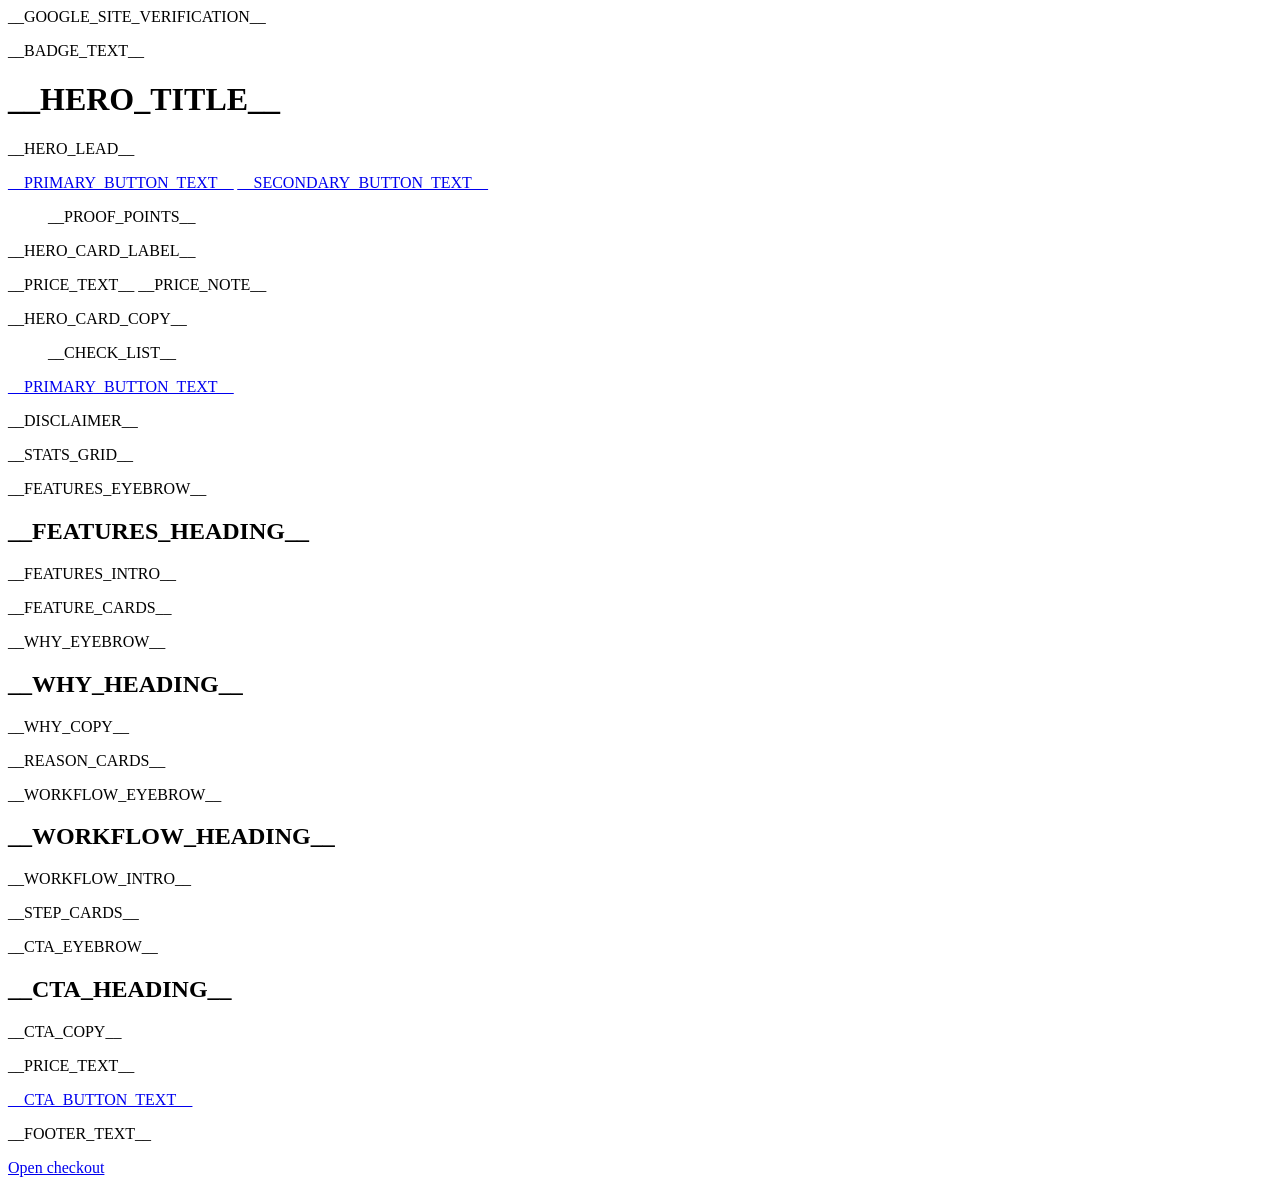
==== site_static/index.template.html @ e4d940d2 "Convert production deploy to Render static site" ====
<!DOCTYPE html>
<html lang="en">
<head>
    <meta charset="UTF-8">
    <meta name="viewport" content="width=device-width, initial-scale=1.0">
    <title>__META_TITLE__</title>
    <meta name="description" content="__META_DESCRIPTION__">
    <link rel="canonical" href="__CANONICAL_URL__">
    <meta property="og:type" content="website">
    <meta property="og:title" content="__META_TITLE__">
    <meta property="og:description" content="__META_DESCRIPTION__">
    <meta property="og:url" content="__CANONICAL_URL__">
    <meta property="og:site_name" content="__SITE_NAME__">
    <meta name="twitter:card" content="summary_large_image">
    <meta name="twitter:title" content="__META_TITLE__">
    <meta name="twitter:description" content="__META_DESCRIPTION__">
__GOOGLE_SITE_VERIFICATION__    <link rel="preconnect" href="https://fonts.googleapis.com">
    <link rel="preconnect" href="https://fonts.gstatic.com" crossorigin>
    <link href="https://fonts.googleapis.com/css2?family=Manrope:wght@400;500;700;800&family=Space+Grotesk:wght@500;700&display=swap" rel="stylesheet">
    <link rel="stylesheet" href="/assets/style.css">
</head>
<body>
    <div class="page-shell">
        <header class="hero">
            <div class="hero-glow hero-glow-left"></div>
            <div class="hero-glow hero-glow-right"></div>
            <div class="container hero-grid">
                <div class="hero-copy">
                    <p class="eyebrow">__BADGE_TEXT__</p>
                    <h1>__HERO_TITLE__</h1>
                    <p class="lead">__HERO_LEAD__</p>
                    <div class="hero-actions">
                        <a class="btn btn-primary" href="__PRIMARY_BUTTON_URL__" target="_blank" rel="noopener">__PRIMARY_BUTTON_TEXT__</a>
                        <a class="btn btn-secondary" href="#features">__SECONDARY_BUTTON_TEXT__</a>
                    </div>
                    <ul class="hero-highlights" aria-label="__SITE_NAME__ highlights">
__PROOF_POINTS__
                    </ul>
                </div>

                <aside class="hero-card">
                    <p class="mini-label">__HERO_CARD_LABEL__</p>
                    <div class="price-row">
                        <span class="price">__PRICE_TEXT__</span>
                        <span class="price-note">__PRICE_NOTE__</span>
                    </div>
                    <p class="card-copy">__HERO_CARD_COPY__</p>
                    <ul class="check-list">
__CHECK_LIST__
                    </ul>
                    <a class="btn btn-primary btn-block" href="__PRIMARY_BUTTON_URL__" target="_blank" rel="noopener">__PRIMARY_BUTTON_TEXT__</a>
                    <p class="disclaimer">__DISCLAIMER__</p>
                </aside>
            </div>
        </header>

        <main>
            <section class="section stats-section">
                <div class="container stats-grid">
__STATS_GRID__
                </div>
            </section>

            <section id="features" class="section">
                <div class="container">
                    <div class="section-heading">
                        <p class="eyebrow">__FEATURES_EYEBROW__</p>
                        <h2>__FEATURES_HEADING__</h2>
                        <p>__FEATURES_INTRO__</p>
                    </div>
                    <div class="feature-grid">
__FEATURE_CARDS__
                    </div>
                </div>
            </section>

            <section class="section section-contrast">
                <div class="container value-grid">
                    <div>
                        <p class="eyebrow">__WHY_EYEBROW__</p>
                        <h2>__WHY_HEADING__</h2>
                        <p class="value-copy">__WHY_COPY__</p>
                    </div>
                    <div class="value-cards">
__REASON_CARDS__
                    </div>
                </div>
            </section>

            <section class="section">
                <div class="container">
                    <div class="section-heading">
                        <p class="eyebrow">__WORKFLOW_EYEBROW__</p>
                        <h2>__WORKFLOW_HEADING__</h2>
                        <p>__WORKFLOW_INTRO__</p>
                    </div>
                    <div class="steps-grid">
__STEP_CARDS__
                    </div>
                </div>
            </section>

            <section id="buy" class="section">
                <div class="container">
                    <div class="cta-panel">
                        <div>
                            <p class="eyebrow">__CTA_EYEBROW__</p>
                            <h2>__CTA_HEADING__</h2>
                            <p>__CTA_COPY__</p>
                        </div>
                        <div class="cta-actions">
                            <p class="price compact">__PRICE_TEXT__</p>
                            <a class="btn btn-primary" href="__PRIMARY_BUTTON_URL__" target="_blank" rel="noopener">__CTA_BUTTON_TEXT__</a>
                        </div>
                    </div>
                </div>
            </section>
        </main>

        <footer class="footer">
            <div class="container footer-content">
                <p>__FOOTER_TEXT__</p>
                <a href="__PRIMARY_BUTTON_URL__" target="_blank" rel="noopener">Open checkout</a>
            </div>
        </footer>
    </div>
</body>
</html>
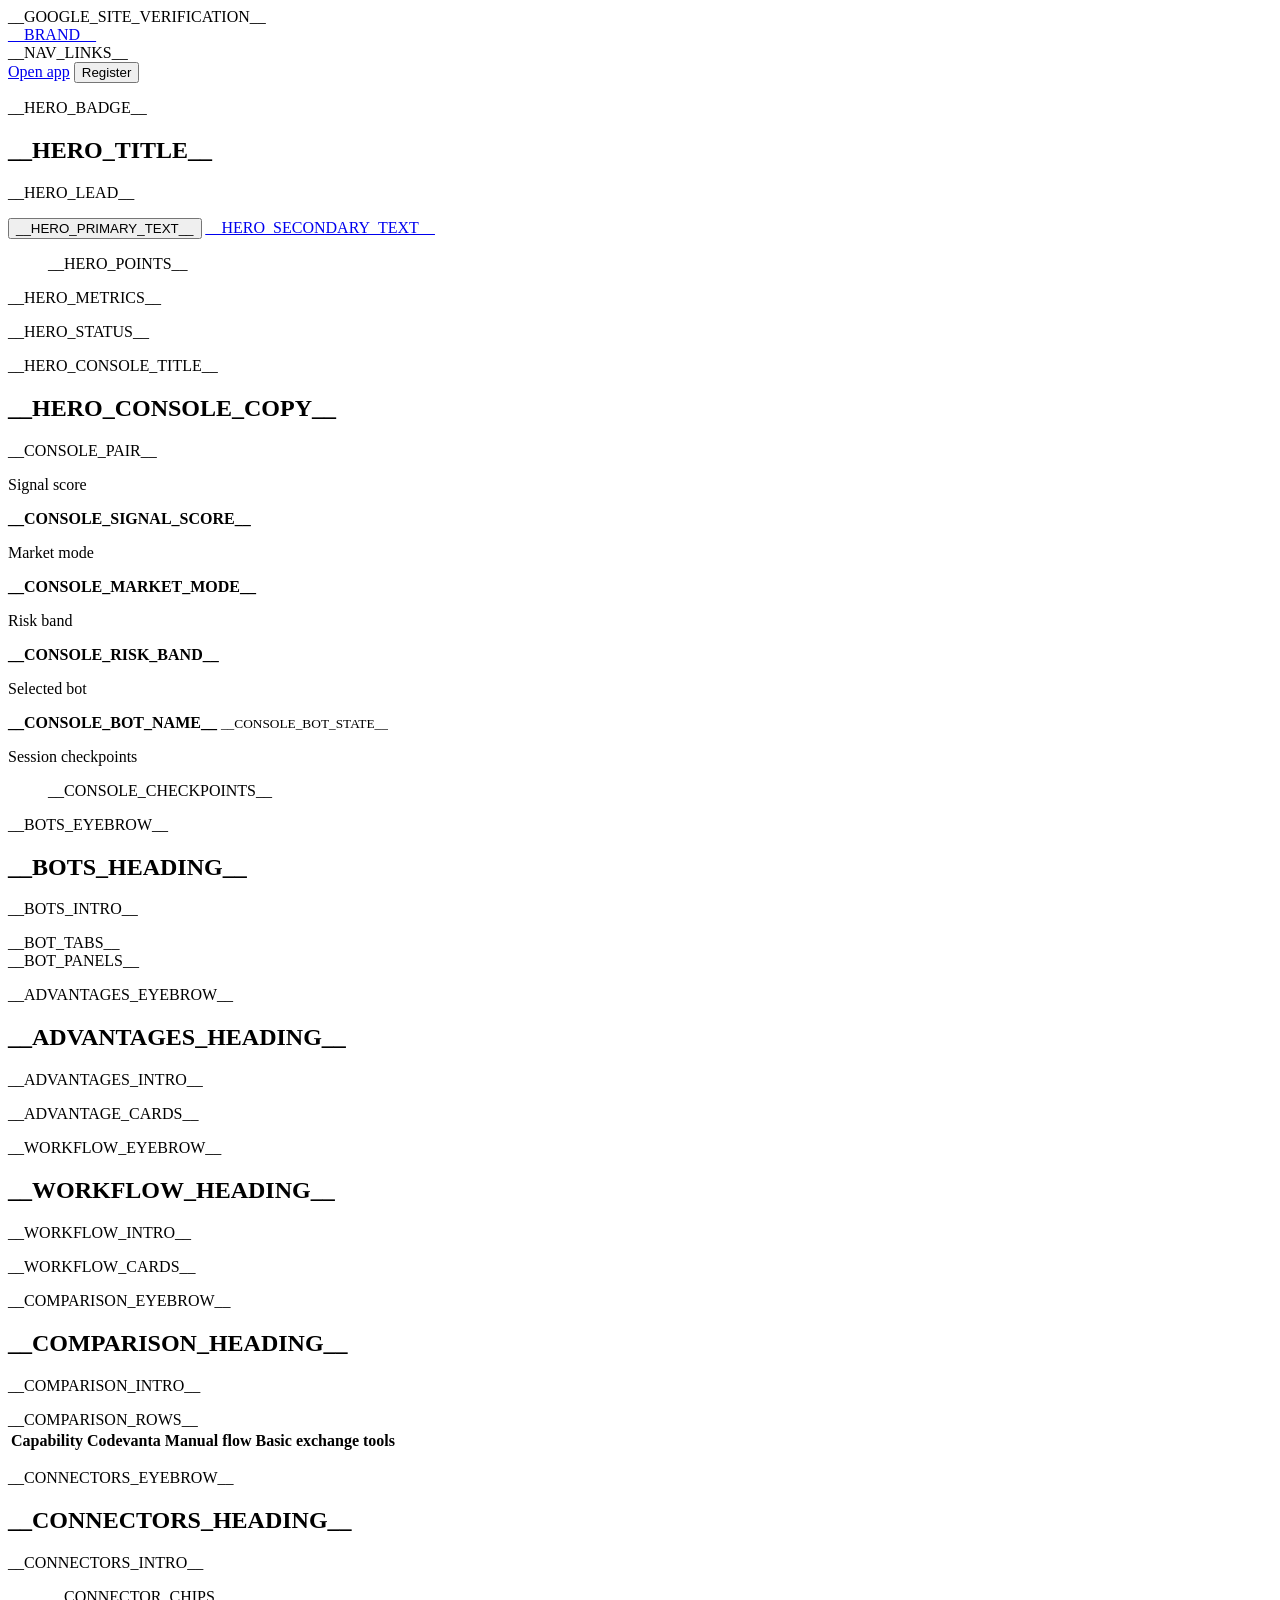
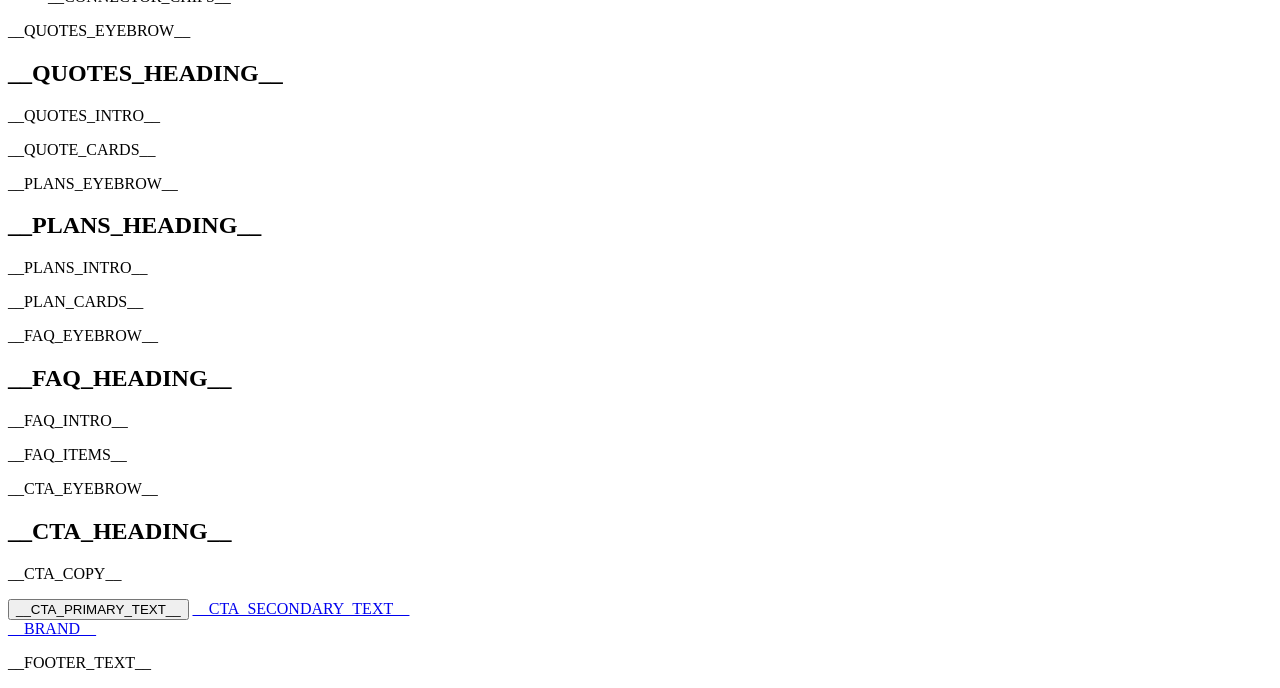
==== commit 50db372d: "Rebuild product site and add static workspace auth" ====
--- a/site_static/index.template.html
+++ b/site_static/index.template.html
@@ -16,113 +16,310 @@
     <meta name="twitter:description" content="__META_DESCRIPTION__">
 __GOOGLE_SITE_VERIFICATION__    <link rel="preconnect" href="https://fonts.googleapis.com">
     <link rel="preconnect" href="https://fonts.gstatic.com" crossorigin>
-    <link href="https://fonts.googleapis.com/css2?family=Manrope:wght@400;500;700;800&family=Space+Grotesk:wght@500;700&display=swap" rel="stylesheet">
+    <link href="https://fonts.googleapis.com/css2?family=IBM+Plex+Mono:wght@400;500;600&family=Sora:wght@400;500;600;700;800&display=swap" rel="stylesheet">
     <link rel="stylesheet" href="/assets/style.css">
 </head>
-<body>
-    <div class="page-shell">
-        <header class="hero">
-            <div class="hero-glow hero-glow-left"></div>
-            <div class="hero-glow hero-glow-right"></div>
-            <div class="container hero-grid">
+<body data-page="marketing">
+    <div class="site-bg">
+        <div class="ambient ambient-one"></div>
+        <div class="ambient ambient-two"></div>
+    </div>
+
+    <header class="topbar">
+        <div class="container topbar-inner">
+            <a class="brandmark" href="/">
+                <span class="brandmark-icon"></span>
+                <span>__BRAND__</span>
+            </a>
+            <nav class="topnav" aria-label="Primary navigation">
+__NAV_LINKS__
+            </nav>
+            <div class="topbar-actions">
+                <a class="btn btn-ghost" href="/app/">Open app</a>
+                <button class="btn btn-primary js-open-register" type="button">Register</button>
+            </div>
+        </div>
+    </header>
+
+    <main>
+        <section class="hero-block">
+            <div class="container hero-layout">
                 <div class="hero-copy">
-                    <p class="eyebrow">__BADGE_TEXT__</p>
+                    <p class="pill">__HERO_BADGE__</p>
                     <h1>__HERO_TITLE__</h1>
-                    <p class="lead">__HERO_LEAD__</p>
+                    <p class="hero-lead">__HERO_LEAD__</p>
+
                     <div class="hero-actions">
-                        <a class="btn btn-primary" href="__PRIMARY_BUTTON_URL__" target="_blank" rel="noopener">__PRIMARY_BUTTON_TEXT__</a>
-                        <a class="btn btn-secondary" href="#features">__SECONDARY_BUTTON_TEXT__</a>
-                    </div>
-                    <ul class="hero-highlights" aria-label="__SITE_NAME__ highlights">
-__PROOF_POINTS__
-                    </ul>
-                </div>
-
-                <aside class="hero-card">
-                    <p class="mini-label">__HERO_CARD_LABEL__</p>
-                    <div class="price-row">
-                        <span class="price">__PRICE_TEXT__</span>
-                        <span class="price-note">__PRICE_NOTE__</span>
-                    </div>
-                    <p class="card-copy">__HERO_CARD_COPY__</p>
-                    <ul class="check-list">
-__CHECK_LIST__
-                    </ul>
-                    <a class="btn btn-primary btn-block" href="__PRIMARY_BUTTON_URL__" target="_blank" rel="noopener">__PRIMARY_BUTTON_TEXT__</a>
-                    <p class="disclaimer">__DISCLAIMER__</p>
+                        <button class="btn btn-primary js-open-register" type="button">__HERO_PRIMARY_TEXT__</button>
+                        <a class="btn btn-secondary" href="#bots">__HERO_SECONDARY_TEXT__</a>
+                    </div>
+
+                    <div class="hero-points">
+                        <ul>
+__HERO_POINTS__
+                        </ul>
+                    </div>
+
+                    <div class="metric-grid">
+__HERO_METRICS__
+                    </div>
+                </div>
+
+                <aside class="hero-console reveal">
+                    <div class="console-head">
+                        <p class="mini-eyebrow">__HERO_STATUS__</p>
+                        <span class="live-dot"></span>
+                    </div>
+                    <div class="console-screen">
+                        <div class="console-title-row">
+                            <div>
+                                <p class="console-overline">__HERO_CONSOLE_TITLE__</p>
+                                <h2>__HERO_CONSOLE_COPY__</h2>
+                            </div>
+                            <span class="console-pill">__CONSOLE_PAIR__</span>
+                        </div>
+
+                        <div class="console-grid">
+                            <article class="console-card">
+                                <p class="console-label">Signal score</p>
+                                <strong>__CONSOLE_SIGNAL_SCORE__</strong>
+                            </article>
+                            <article class="console-card">
+                                <p class="console-label">Market mode</p>
+                                <strong>__CONSOLE_MARKET_MODE__</strong>
+                            </article>
+                            <article class="console-card">
+                                <p class="console-label">Risk band</p>
+                                <strong>__CONSOLE_RISK_BAND__</strong>
+                            </article>
+                            <article class="console-card">
+                                <p class="console-label">Selected bot</p>
+                                <strong>__CONSOLE_BOT_NAME__</strong>
+                                <small>__CONSOLE_BOT_STATE__</small>
+                            </article>
+                        </div>
+
+                        <div class="console-checklist">
+                            <p class="console-label">Session checkpoints</p>
+                            <ul>
+__CONSOLE_CHECKPOINTS__
+                            </ul>
+                        </div>
+                    </div>
                 </aside>
             </div>
-        </header>
-
-        <main>
-            <section class="section stats-section">
-                <div class="container stats-grid">
-__STATS_GRID__
-                </div>
+        </section>
+
+        <section id="bots" class="section">
+            <div class="container">
+                <div class="section-copy">
+                    <p class="pill">__BOTS_EYEBROW__</p>
+                    <h2>__BOTS_HEADING__</h2>
+                    <p>__BOTS_INTRO__</p>
+                </div>
+
+                <div class="bot-showcase">
+                    <div class="bot-tabs" role="tablist" aria-label="Bot modes">
+__BOT_TABS__
+                    </div>
+                    <div class="bot-panels">
+__BOT_PANELS__
+                    </div>
+                </div>
+            </div>
+        </section>
+
+        <section class="section section-alt">
+            <div class="container">
+                <div class="section-copy">
+                    <p class="pill">__ADVANTAGES_EYEBROW__</p>
+                    <h2>__ADVANTAGES_HEADING__</h2>
+                    <p>__ADVANTAGES_INTRO__</p>
+                </div>
+                <div class="advantage-grid">
+__ADVANTAGE_CARDS__
+                </div>
+            </div>
+        </section>
+
+        <section id="workflow" class="section">
+            <div class="container">
+                <div class="section-copy">
+                    <p class="pill">__WORKFLOW_EYEBROW__</p>
+                    <h2>__WORKFLOW_HEADING__</h2>
+                    <p>__WORKFLOW_INTRO__</p>
+                </div>
+                <div class="workflow-grid">
+__WORKFLOW_CARDS__
+                </div>
+            </div>
+        </section>
+
+        <section class="section section-alt">
+            <div class="container">
+                <div class="section-copy">
+                    <p class="pill">__COMPARISON_EYEBROW__</p>
+                    <h2>__COMPARISON_HEADING__</h2>
+                    <p>__COMPARISON_INTRO__</p>
+                </div>
+                <div class="comparison-shell reveal">
+                    <table class="comparison-table">
+                        <thead>
+                            <tr>
+                                <th scope="col">Capability</th>
+                                <th scope="col">Codevanta</th>
+                                <th scope="col">Manual flow</th>
+                                <th scope="col">Basic exchange tools</th>
+                            </tr>
+                        </thead>
+                        <tbody>
+__COMPARISON_ROWS__
+                        </tbody>
+                    </table>
+                </div>
+            </div>
+        </section>
+
+        <section class="section">
+            <div class="container connector-layout">
+                <div class="section-copy">
+                    <p class="pill">__CONNECTORS_EYEBROW__</p>
+                    <h2>__CONNECTORS_HEADING__</h2>
+                    <p>__CONNECTORS_INTRO__</p>
+                </div>
+                <ul class="connector-grid" aria-label="Supported connectors">
+__CONNECTOR_CHIPS__
+                </ul>
+            </div>
+        </section>
+
+        <section class="section section-alt">
+            <div class="container">
+                <div class="section-copy">
+                    <p class="pill">__QUOTES_EYEBROW__</p>
+                    <h2>__QUOTES_HEADING__</h2>
+                    <p>__QUOTES_INTRO__</p>
+                </div>
+                <div class="quote-grid">
+__QUOTE_CARDS__
+                </div>
+            </div>
+        </section>
+
+        <section id="pricing" class="section">
+            <div class="container">
+                <div class="section-copy">
+                    <p class="pill">__PLANS_EYEBROW__</p>
+                    <h2>__PLANS_HEADING__</h2>
+                    <p>__PLANS_INTRO__</p>
+                </div>
+                <div class="plan-grid">
+__PLAN_CARDS__
+                </div>
+            </div>
+        </section>
+
+        <section id="faq" class="section section-alt">
+            <div class="container faq-layout">
+                <div class="section-copy">
+                    <p class="pill">__FAQ_EYEBROW__</p>
+                    <h2>__FAQ_HEADING__</h2>
+                    <p>__FAQ_INTRO__</p>
+                </div>
+                <div class="faq-list">
+__FAQ_ITEMS__
+                </div>
+            </div>
+        </section>
+
+        <section class="section">
+            <div class="container cta-shell reveal">
+                <div>
+                    <p class="pill">__CTA_EYEBROW__</p>
+                    <h2>__CTA_HEADING__</h2>
+                    <p>__CTA_COPY__</p>
+                </div>
+                <div class="cta-actions">
+                    <button class="btn btn-primary js-open-register" type="button">__CTA_PRIMARY_TEXT__</button>
+                    <a class="btn btn-ghost" href="/app/">__CTA_SECONDARY_TEXT__</a>
+                </div>
+            </div>
+        </section>
+    </main>
+
+    <footer class="site-footer">
+        <div class="container footer-inner">
+            <a class="brandmark" href="/">
+                <span class="brandmark-icon"></span>
+                <span>__BRAND__</span>
+            </a>
+            <p>__FOOTER_TEXT__</p>
+        </div>
+    </footer>
+
+    <div class="modal-layer" data-modal-layer hidden>
+        <div class="modal-backdrop" data-close-modal></div>
+        <div class="modal-shell">
+            <section class="modal-card" data-modal="register" hidden>
+                <button class="modal-close" type="button" data-close-modal aria-label="Close dialog">×</button>
+                <p class="pill">Instant workspace access</p>
+                <h2>__REGISTER_TITLE__</h2>
+                <p class="modal-copy">__REGISTER_COPY__</p>
+                <ul class="modal-benefits">
+__REGISTER_BENEFITS__
+                </ul>
+                <form class="auth-form" data-auth-form="register">
+                    <label>
+                        <span>Name</span>
+                        <input type="text" name="name" placeholder="Your operator name" required>
+                    </label>
+                    <label>
+                        <span>Email</span>
+                        <input type="email" name="email" placeholder="you@example.com" required>
+                    </label>
+                    <label>
+                        <span>Password</span>
+                        <input type="password" name="password" placeholder="At least 8 characters" minlength="8" required>
+                    </label>
+                    <label>
+                        <span>Focus</span>
+                        <select name="focus">
+                            <option value="Spot swing">Spot swing</option>
+                            <option value="Futures momentum">Futures momentum</option>
+                            <option value="DCA building">DCA building</option>
+                            <option value="Mixed routine">Mixed routine</option>
+                        </select>
+                    </label>
+                    <button class="btn btn-primary" type="submit">Create local workspace</button>
+                    <p class="form-status" data-form-status="register" aria-live="polite"></p>
+                </form>
+                <p class="modal-switch">Already registered? <button type="button" class="link-button" data-switch-modal="login">Log in</button></p>
             </section>
 
-            <section id="features" class="section">
-                <div class="container">
-                    <div class="section-heading">
-                        <p class="eyebrow">__FEATURES_EYEBROW__</p>
-                        <h2>__FEATURES_HEADING__</h2>
-                        <p>__FEATURES_INTRO__</p>
-                    </div>
-                    <div class="feature-grid">
-__FEATURE_CARDS__
-                    </div>
-                </div>
+            <section class="modal-card" data-modal="login" hidden>
+                <button class="modal-close" type="button" data-close-modal aria-label="Close dialog">×</button>
+                <p class="pill">Welcome back</p>
+                <h2>__LOGIN_TITLE__</h2>
+                <p class="modal-copy">__LOGIN_COPY__</p>
+                <form class="auth-form" data-auth-form="login">
+                    <label>
+                        <span>Email</span>
+                        <input type="email" name="email" placeholder="you@example.com" required>
+                    </label>
+                    <label>
+                        <span>Password</span>
+                        <input type="password" name="password" placeholder="Your saved password" minlength="8" required>
+                    </label>
+                    <button class="btn btn-primary" type="submit">Open workspace</button>
+                    <p class="form-status" data-form-status="login" aria-live="polite"></p>
+                </form>
+                <p class="modal-hint">__LOGIN_HELP__</p>
+                <p class="modal-switch">Need a new account? <button type="button" class="link-button" data-switch-modal="register">Register</button></p>
             </section>
-
-            <section class="section section-contrast">
-                <div class="container value-grid">
-                    <div>
-                        <p class="eyebrow">__WHY_EYEBROW__</p>
-                        <h2>__WHY_HEADING__</h2>
-                        <p class="value-copy">__WHY_COPY__</p>
-                    </div>
-                    <div class="value-cards">
-__REASON_CARDS__
-                    </div>
-                </div>
-            </section>
-
-            <section class="section">
-                <div class="container">
-                    <div class="section-heading">
-                        <p class="eyebrow">__WORKFLOW_EYEBROW__</p>
-                        <h2>__WORKFLOW_HEADING__</h2>
-                        <p>__WORKFLOW_INTRO__</p>
-                    </div>
-                    <div class="steps-grid">
-__STEP_CARDS__
-                    </div>
-                </div>
-            </section>
-
-            <section id="buy" class="section">
-                <div class="container">
-                    <div class="cta-panel">
-                        <div>
-                            <p class="eyebrow">__CTA_EYEBROW__</p>
-                            <h2>__CTA_HEADING__</h2>
-                            <p>__CTA_COPY__</p>
-                        </div>
-                        <div class="cta-actions">
-                            <p class="price compact">__PRICE_TEXT__</p>
-                            <a class="btn btn-primary" href="__PRIMARY_BUTTON_URL__" target="_blank" rel="noopener">__CTA_BUTTON_TEXT__</a>
-                        </div>
-                    </div>
-                </div>
-            </section>
-        </main>
-
-        <footer class="footer">
-            <div class="container footer-content">
-                <p>__FOOTER_TEXT__</p>
-                <a href="__PRIMARY_BUTTON_URL__" target="_blank" rel="noopener">Open checkout</a>
-            </div>
-        </footer>
+        </div>
     </div>
+
+    <script id="site-data" type="application/json">__SITE_DATA_JSON__</script>
+    <script src="/assets/site.js" defer></script>
 </body>
 </html>
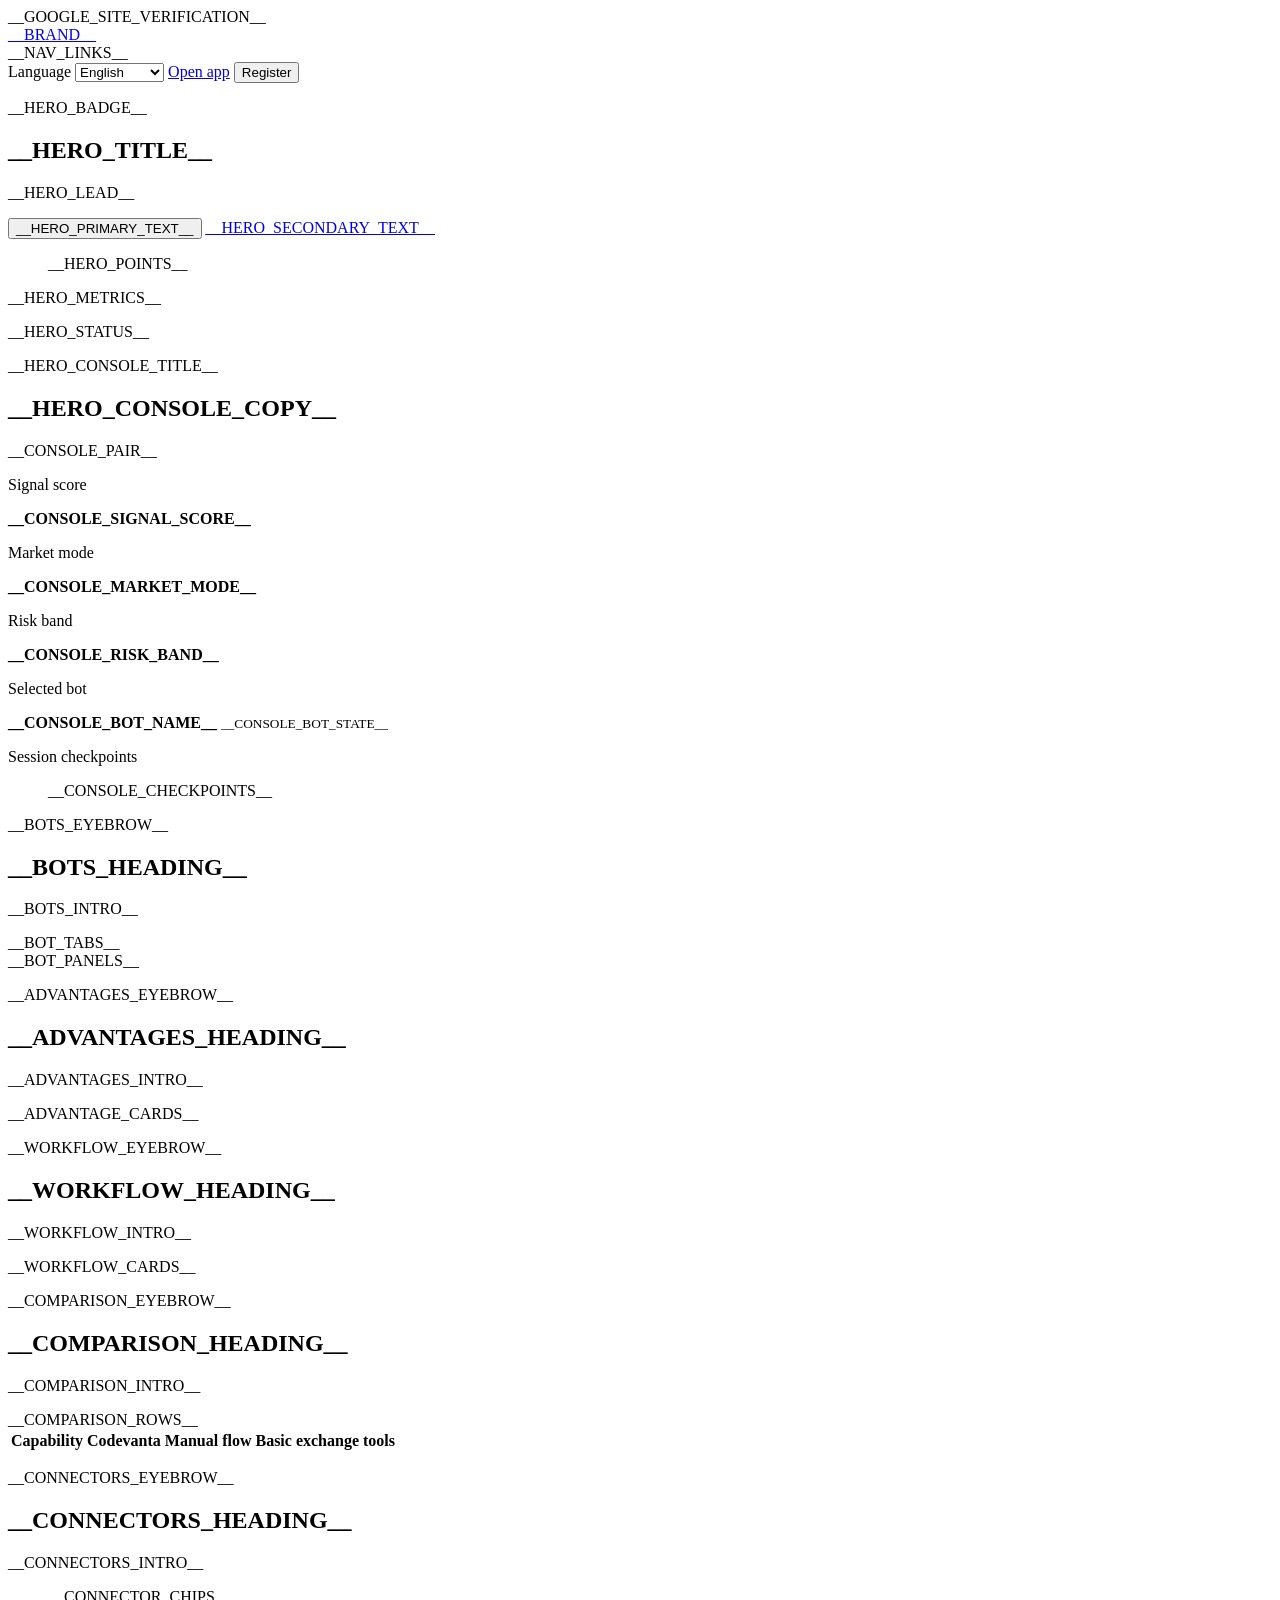
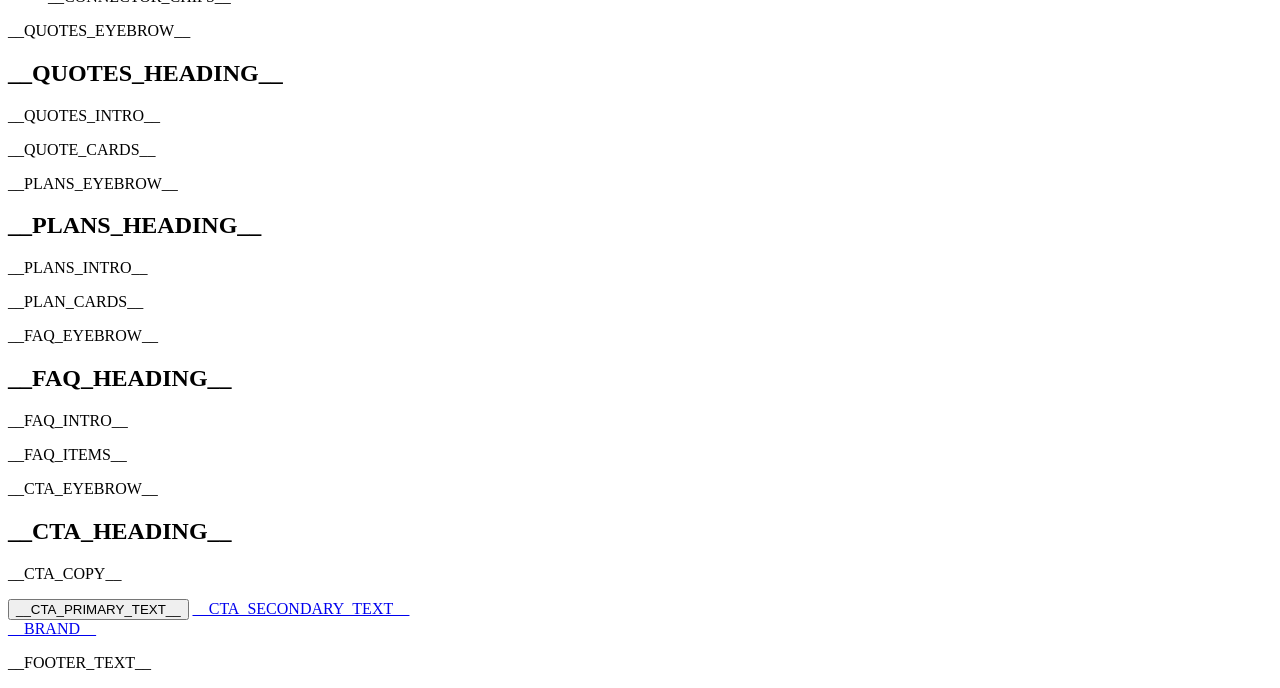
==== commit 296c5b54: "Add client-side language switcher" ====
--- a/site_static/index.template.html
+++ b/site_static/index.template.html
@@ -17,7 +17,7 @@
 __GOOGLE_SITE_VERIFICATION__    <link rel="preconnect" href="https://fonts.googleapis.com">
     <link rel="preconnect" href="https://fonts.gstatic.com" crossorigin>
     <link href="https://fonts.googleapis.com/css2?family=IBM+Plex+Mono:wght@400;500;600&family=Sora:wght@400;500;600;700;800&display=swap" rel="stylesheet">
-    <link rel="stylesheet" href="/assets/style.css">
+    <link rel="stylesheet" href="__STYLE_URL__">
 </head>
 <body data-page="marketing">
     <div class="site-bg">
@@ -35,8 +35,23 @@
 __NAV_LINKS__
             </nav>
             <div class="topbar-actions">
-                <a class="btn btn-ghost" href="/app/">Open app</a>
-                <button class="btn btn-primary js-open-register" type="button">Register</button>
+                <label class="lang-control" aria-label="Language selector">
+                    <span class="lang-label" data-i18n="language_label">Language</span>
+                    <select class="lang-select" data-language-switcher>
+                        <option value="en">English</option>
+                        <option value="uk">Українська</option>
+                        <option value="ru">Русский</option>
+                        <option value="pl">Polski</option>
+                        <option value="de">Deutsch</option>
+                        <option value="fr">Français</option>
+                        <option value="es">Español</option>
+                        <option value="it">Italiano</option>
+                        <option value="pt">Português</option>
+                        <option value="tr">Türkçe</option>
+                    </select>
+                </label>
+                <a class="btn btn-ghost" href="/app/" data-i18n="open_app_text">Open app</a>
+                <button class="btn btn-primary js-open-register" type="button" data-i18n="register_button_text">Register</button>
             </div>
         </div>
     </header>
@@ -45,13 +60,13 @@
         <section class="hero-block">
             <div class="container hero-layout">
                 <div class="hero-copy">
-                    <p class="pill">__HERO_BADGE__</p>
-                    <h1>__HERO_TITLE__</h1>
-                    <p class="hero-lead">__HERO_LEAD__</p>
+                    <p class="pill" data-i18n="hero_badge">__HERO_BADGE__</p>
+                    <h1 data-i18n="hero_title">__HERO_TITLE__</h1>
+                    <p class="hero-lead" data-i18n="hero_lead">__HERO_LEAD__</p>
 
                     <div class="hero-actions">
-                        <button class="btn btn-primary js-open-register" type="button">__HERO_PRIMARY_TEXT__</button>
-                        <a class="btn btn-secondary" href="#bots">__HERO_SECONDARY_TEXT__</a>
+                        <button class="btn btn-primary js-open-register" type="button" data-i18n="hero_primary_text">__HERO_PRIMARY_TEXT__</button>
+                        <a class="btn btn-secondary" href="#bots" data-i18n="hero_secondary_text">__HERO_SECONDARY_TEXT__</a>
                     </div>
 
                     <div class="hero-points">
@@ -67,40 +82,40 @@
 
                 <aside class="hero-console reveal">
                     <div class="console-head">
-                        <p class="mini-eyebrow">__HERO_STATUS__</p>
+                        <p class="mini-eyebrow" data-i18n="hero_status">__HERO_STATUS__</p>
                         <span class="live-dot"></span>
                     </div>
                     <div class="console-screen">
                         <div class="console-title-row">
                             <div>
-                                <p class="console-overline">__HERO_CONSOLE_TITLE__</p>
-                                <h2>__HERO_CONSOLE_COPY__</h2>
+                                <p class="console-overline" data-i18n="hero_console_title">__HERO_CONSOLE_TITLE__</p>
+                                <h2 data-i18n="hero_console_copy">__HERO_CONSOLE_COPY__</h2>
                             </div>
                             <span class="console-pill">__CONSOLE_PAIR__</span>
                         </div>
 
                         <div class="console-grid">
                             <article class="console-card">
-                                <p class="console-label">Signal score</p>
+                                <p class="console-label" data-i18n="signal_score_label">Signal score</p>
                                 <strong>__CONSOLE_SIGNAL_SCORE__</strong>
                             </article>
                             <article class="console-card">
-                                <p class="console-label">Market mode</p>
+                                <p class="console-label" data-i18n="market_mode_label">Market mode</p>
                                 <strong>__CONSOLE_MARKET_MODE__</strong>
                             </article>
                             <article class="console-card">
-                                <p class="console-label">Risk band</p>
+                                <p class="console-label" data-i18n="risk_band_label">Risk band</p>
                                 <strong>__CONSOLE_RISK_BAND__</strong>
                             </article>
                             <article class="console-card">
-                                <p class="console-label">Selected bot</p>
+                                <p class="console-label" data-i18n="selected_bot_label">Selected bot</p>
                                 <strong>__CONSOLE_BOT_NAME__</strong>
                                 <small>__CONSOLE_BOT_STATE__</small>
                             </article>
                         </div>
 
                         <div class="console-checklist">
-                            <p class="console-label">Session checkpoints</p>
+                            <p class="console-label" data-i18n="session_checkpoints_label">Session checkpoints</p>
                             <ul>
 __CONSOLE_CHECKPOINTS__
                             </ul>
@@ -113,9 +128,9 @@
         <section id="bots" class="section">
             <div class="container">
                 <div class="section-copy">
-                    <p class="pill">__BOTS_EYEBROW__</p>
-                    <h2>__BOTS_HEADING__</h2>
-                    <p>__BOTS_INTRO__</p>
+                    <p class="pill" data-i18n="bots_eyebrow">__BOTS_EYEBROW__</p>
+                    <h2 data-i18n="bots_heading">__BOTS_HEADING__</h2>
+                    <p data-i18n="bots_intro">__BOTS_INTRO__</p>
                 </div>
 
                 <div class="bot-showcase">
@@ -132,9 +147,9 @@
         <section class="section section-alt">
             <div class="container">
                 <div class="section-copy">
-                    <p class="pill">__ADVANTAGES_EYEBROW__</p>
-                    <h2>__ADVANTAGES_HEADING__</h2>
-                    <p>__ADVANTAGES_INTRO__</p>
+                    <p class="pill" data-i18n="advantages_eyebrow">__ADVANTAGES_EYEBROW__</p>
+                    <h2 data-i18n="advantages_heading">__ADVANTAGES_HEADING__</h2>
+                    <p data-i18n="advantages_intro">__ADVANTAGES_INTRO__</p>
                 </div>
                 <div class="advantage-grid">
 __ADVANTAGE_CARDS__
@@ -145,9 +160,9 @@
         <section id="workflow" class="section">
             <div class="container">
                 <div class="section-copy">
-                    <p class="pill">__WORKFLOW_EYEBROW__</p>
-                    <h2>__WORKFLOW_HEADING__</h2>
-                    <p>__WORKFLOW_INTRO__</p>
+                    <p class="pill" data-i18n="workflow_eyebrow">__WORKFLOW_EYEBROW__</p>
+                    <h2 data-i18n="workflow_heading">__WORKFLOW_HEADING__</h2>
+                    <p data-i18n="workflow_intro">__WORKFLOW_INTRO__</p>
                 </div>
                 <div class="workflow-grid">
 __WORKFLOW_CARDS__
@@ -158,18 +173,18 @@
         <section class="section section-alt">
             <div class="container">
                 <div class="section-copy">
-                    <p class="pill">__COMPARISON_EYEBROW__</p>
-                    <h2>__COMPARISON_HEADING__</h2>
-                    <p>__COMPARISON_INTRO__</p>
+                    <p class="pill" data-i18n="comparison_eyebrow">__COMPARISON_EYEBROW__</p>
+                    <h2 data-i18n="comparison_heading">__COMPARISON_HEADING__</h2>
+                    <p data-i18n="comparison_intro">__COMPARISON_INTRO__</p>
                 </div>
                 <div class="comparison-shell reveal">
                     <table class="comparison-table">
                         <thead>
                             <tr>
-                                <th scope="col">Capability</th>
+                                <th scope="col" data-i18n="comparison_capability">Capability</th>
                                 <th scope="col">Codevanta</th>
-                                <th scope="col">Manual flow</th>
-                                <th scope="col">Basic exchange tools</th>
+                                <th scope="col" data-i18n="comparison_manual">Manual flow</th>
+                                <th scope="col" data-i18n="comparison_basic">Basic exchange tools</th>
                             </tr>
                         </thead>
                         <tbody>
@@ -183,9 +198,9 @@
         <section class="section">
             <div class="container connector-layout">
                 <div class="section-copy">
-                    <p class="pill">__CONNECTORS_EYEBROW__</p>
-                    <h2>__CONNECTORS_HEADING__</h2>
-                    <p>__CONNECTORS_INTRO__</p>
+                    <p class="pill" data-i18n="connectors_eyebrow">__CONNECTORS_EYEBROW__</p>
+                    <h2 data-i18n="connectors_heading">__CONNECTORS_HEADING__</h2>
+                    <p data-i18n="connectors_intro">__CONNECTORS_INTRO__</p>
                 </div>
                 <ul class="connector-grid" aria-label="Supported connectors">
 __CONNECTOR_CHIPS__
@@ -196,9 +211,9 @@
         <section class="section section-alt">
             <div class="container">
                 <div class="section-copy">
-                    <p class="pill">__QUOTES_EYEBROW__</p>
-                    <h2>__QUOTES_HEADING__</h2>
-                    <p>__QUOTES_INTRO__</p>
+                    <p class="pill" data-i18n="quotes_eyebrow">__QUOTES_EYEBROW__</p>
+                    <h2 data-i18n="quotes_heading">__QUOTES_HEADING__</h2>
+                    <p data-i18n="quotes_intro">__QUOTES_INTRO__</p>
                 </div>
                 <div class="quote-grid">
 __QUOTE_CARDS__
@@ -209,9 +224,9 @@
         <section id="pricing" class="section">
             <div class="container">
                 <div class="section-copy">
-                    <p class="pill">__PLANS_EYEBROW__</p>
-                    <h2>__PLANS_HEADING__</h2>
-                    <p>__PLANS_INTRO__</p>
+                    <p class="pill" data-i18n="plans_eyebrow">__PLANS_EYEBROW__</p>
+                    <h2 data-i18n="plans_heading">__PLANS_HEADING__</h2>
+                    <p data-i18n="plans_intro">__PLANS_INTRO__</p>
                 </div>
                 <div class="plan-grid">
 __PLAN_CARDS__
@@ -222,9 +237,9 @@
         <section id="faq" class="section section-alt">
             <div class="container faq-layout">
                 <div class="section-copy">
-                    <p class="pill">__FAQ_EYEBROW__</p>
-                    <h2>__FAQ_HEADING__</h2>
-                    <p>__FAQ_INTRO__</p>
+                    <p class="pill" data-i18n="faq_eyebrow">__FAQ_EYEBROW__</p>
+                    <h2 data-i18n="faq_heading">__FAQ_HEADING__</h2>
+                    <p data-i18n="faq_intro">__FAQ_INTRO__</p>
                 </div>
                 <div class="faq-list">
 __FAQ_ITEMS__
@@ -235,13 +250,13 @@
         <section class="section">
             <div class="container cta-shell reveal">
                 <div>
-                    <p class="pill">__CTA_EYEBROW__</p>
-                    <h2>__CTA_HEADING__</h2>
-                    <p>__CTA_COPY__</p>
+                    <p class="pill" data-i18n="cta_eyebrow">__CTA_EYEBROW__</p>
+                    <h2 data-i18n="cta_heading">__CTA_HEADING__</h2>
+                    <p data-i18n="cta_copy">__CTA_COPY__</p>
                 </div>
                 <div class="cta-actions">
-                    <button class="btn btn-primary js-open-register" type="button">__CTA_PRIMARY_TEXT__</button>
-                    <a class="btn btn-ghost" href="/app/">__CTA_SECONDARY_TEXT__</a>
+                    <button class="btn btn-primary js-open-register" type="button" data-i18n="cta_primary_text">__CTA_PRIMARY_TEXT__</button>
+                    <a class="btn btn-ghost" href="/app/" data-i18n="cta_secondary_text">__CTA_SECONDARY_TEXT__</a>
                 </div>
             </div>
         </section>
@@ -253,7 +268,7 @@
                 <span class="brandmark-icon"></span>
                 <span>__BRAND__</span>
             </a>
-            <p>__FOOTER_TEXT__</p>
+            <p data-i18n="footer_text">__FOOTER_TEXT__</p>
         </div>
     </footer>
 
@@ -261,65 +276,65 @@
         <div class="modal-backdrop" data-close-modal></div>
         <div class="modal-shell">
             <section class="modal-card" data-modal="register" hidden>
-                <button class="modal-close" type="button" data-close-modal aria-label="Close dialog">×</button>
-                <p class="pill">Instant workspace access</p>
-                <h2>__REGISTER_TITLE__</h2>
-                <p class="modal-copy">__REGISTER_COPY__</p>
+                <button class="modal-close" type="button" data-close-modal aria-label="Close dialog">&times;</button>
+                <p class="pill" data-i18n="instant_workspace_access">Instant workspace access</p>
+                <h2 data-i18n="register_title">__REGISTER_TITLE__</h2>
+                <p class="modal-copy" data-i18n="register_copy">__REGISTER_COPY__</p>
                 <ul class="modal-benefits">
 __REGISTER_BENEFITS__
                 </ul>
                 <form class="auth-form" data-auth-form="register">
                     <label>
-                        <span>Name</span>
-                        <input type="text" name="name" placeholder="Your operator name" required>
-                    </label>
-                    <label>
-                        <span>Email</span>
-                        <input type="email" name="email" placeholder="you@example.com" required>
-                    </label>
-                    <label>
-                        <span>Password</span>
-                        <input type="password" name="password" placeholder="At least 8 characters" minlength="8" required>
-                    </label>
-                    <label>
-                        <span>Focus</span>
+                        <span data-i18n="name_label">Name</span>
+                        <input type="text" name="name" placeholder="Your operator name" data-i18n-placeholder="name_placeholder" required>
+                    </label>
+                    <label>
+                        <span data-i18n="email_label">Email</span>
+                        <input type="email" name="email" placeholder="you@example.com" data-i18n-placeholder="email_placeholder" required>
+                    </label>
+                    <label>
+                        <span data-i18n="password_label">Password</span>
+                        <input type="password" name="password" placeholder="At least 8 characters" data-i18n-placeholder="password_placeholder" minlength="8" required>
+                    </label>
+                    <label>
+                        <span data-i18n="focus_label">Focus</span>
                         <select name="focus">
-                            <option value="Spot swing">Spot swing</option>
-                            <option value="Futures momentum">Futures momentum</option>
-                            <option value="DCA building">DCA building</option>
-                            <option value="Mixed routine">Mixed routine</option>
+                            <option value="Spot swing" data-i18n="focus_option_1">Spot swing</option>
+                            <option value="Futures momentum" data-i18n="focus_option_2">Futures momentum</option>
+                            <option value="DCA building" data-i18n="focus_option_3">DCA building</option>
+                            <option value="Mixed routine" data-i18n="focus_option_4">Mixed routine</option>
                         </select>
                     </label>
-                    <button class="btn btn-primary" type="submit">Create local workspace</button>
+                    <button class="btn btn-primary" type="submit" data-i18n="create_local_workspace">Create local workspace</button>
                     <p class="form-status" data-form-status="register" aria-live="polite"></p>
                 </form>
-                <p class="modal-switch">Already registered? <button type="button" class="link-button" data-switch-modal="login">Log in</button></p>
+                <p class="modal-switch"><span data-i18n="already_registered">Already registered?</span> <button type="button" class="link-button" data-switch-modal="login" data-i18n="log_in_text">Log in</button></p>
             </section>
 
             <section class="modal-card" data-modal="login" hidden>
-                <button class="modal-close" type="button" data-close-modal aria-label="Close dialog">×</button>
-                <p class="pill">Welcome back</p>
-                <h2>__LOGIN_TITLE__</h2>
-                <p class="modal-copy">__LOGIN_COPY__</p>
+                <button class="modal-close" type="button" data-close-modal aria-label="Close dialog">&times;</button>
+                <p class="pill" data-i18n="welcome_back">Welcome back</p>
+                <h2 data-i18n="login_title">__LOGIN_TITLE__</h2>
+                <p class="modal-copy" data-i18n="login_copy">__LOGIN_COPY__</p>
                 <form class="auth-form" data-auth-form="login">
                     <label>
-                        <span>Email</span>
-                        <input type="email" name="email" placeholder="you@example.com" required>
-                    </label>
-                    <label>
-                        <span>Password</span>
-                        <input type="password" name="password" placeholder="Your saved password" minlength="8" required>
-                    </label>
-                    <button class="btn btn-primary" type="submit">Open workspace</button>
+                        <span data-i18n="email_label">Email</span>
+                        <input type="email" name="email" placeholder="you@example.com" data-i18n-placeholder="email_placeholder" required>
+                    </label>
+                    <label>
+                        <span data-i18n="password_label">Password</span>
+                        <input type="password" name="password" placeholder="Your saved password" data-i18n-placeholder="saved_password_placeholder" minlength="8" required>
+                    </label>
+                    <button class="btn btn-primary" type="submit" data-i18n="open_workspace_text">Open workspace</button>
                     <p class="form-status" data-form-status="login" aria-live="polite"></p>
                 </form>
-                <p class="modal-hint">__LOGIN_HELP__</p>
-                <p class="modal-switch">Need a new account? <button type="button" class="link-button" data-switch-modal="register">Register</button></p>
+                <p class="modal-hint" data-i18n="login_help">__LOGIN_HELP__</p>
+                <p class="modal-switch"><span data-i18n="need_new_account">Need a new account?</span> <button type="button" class="link-button" data-switch-modal="register" data-i18n="register_text">Register</button></p>
             </section>
         </div>
     </div>
 
     <script id="site-data" type="application/json">__SITE_DATA_JSON__</script>
-    <script src="/assets/site.js" defer></script>
+    <script src="__SCRIPT_URL__" defer></script>
 </body>
 </html>
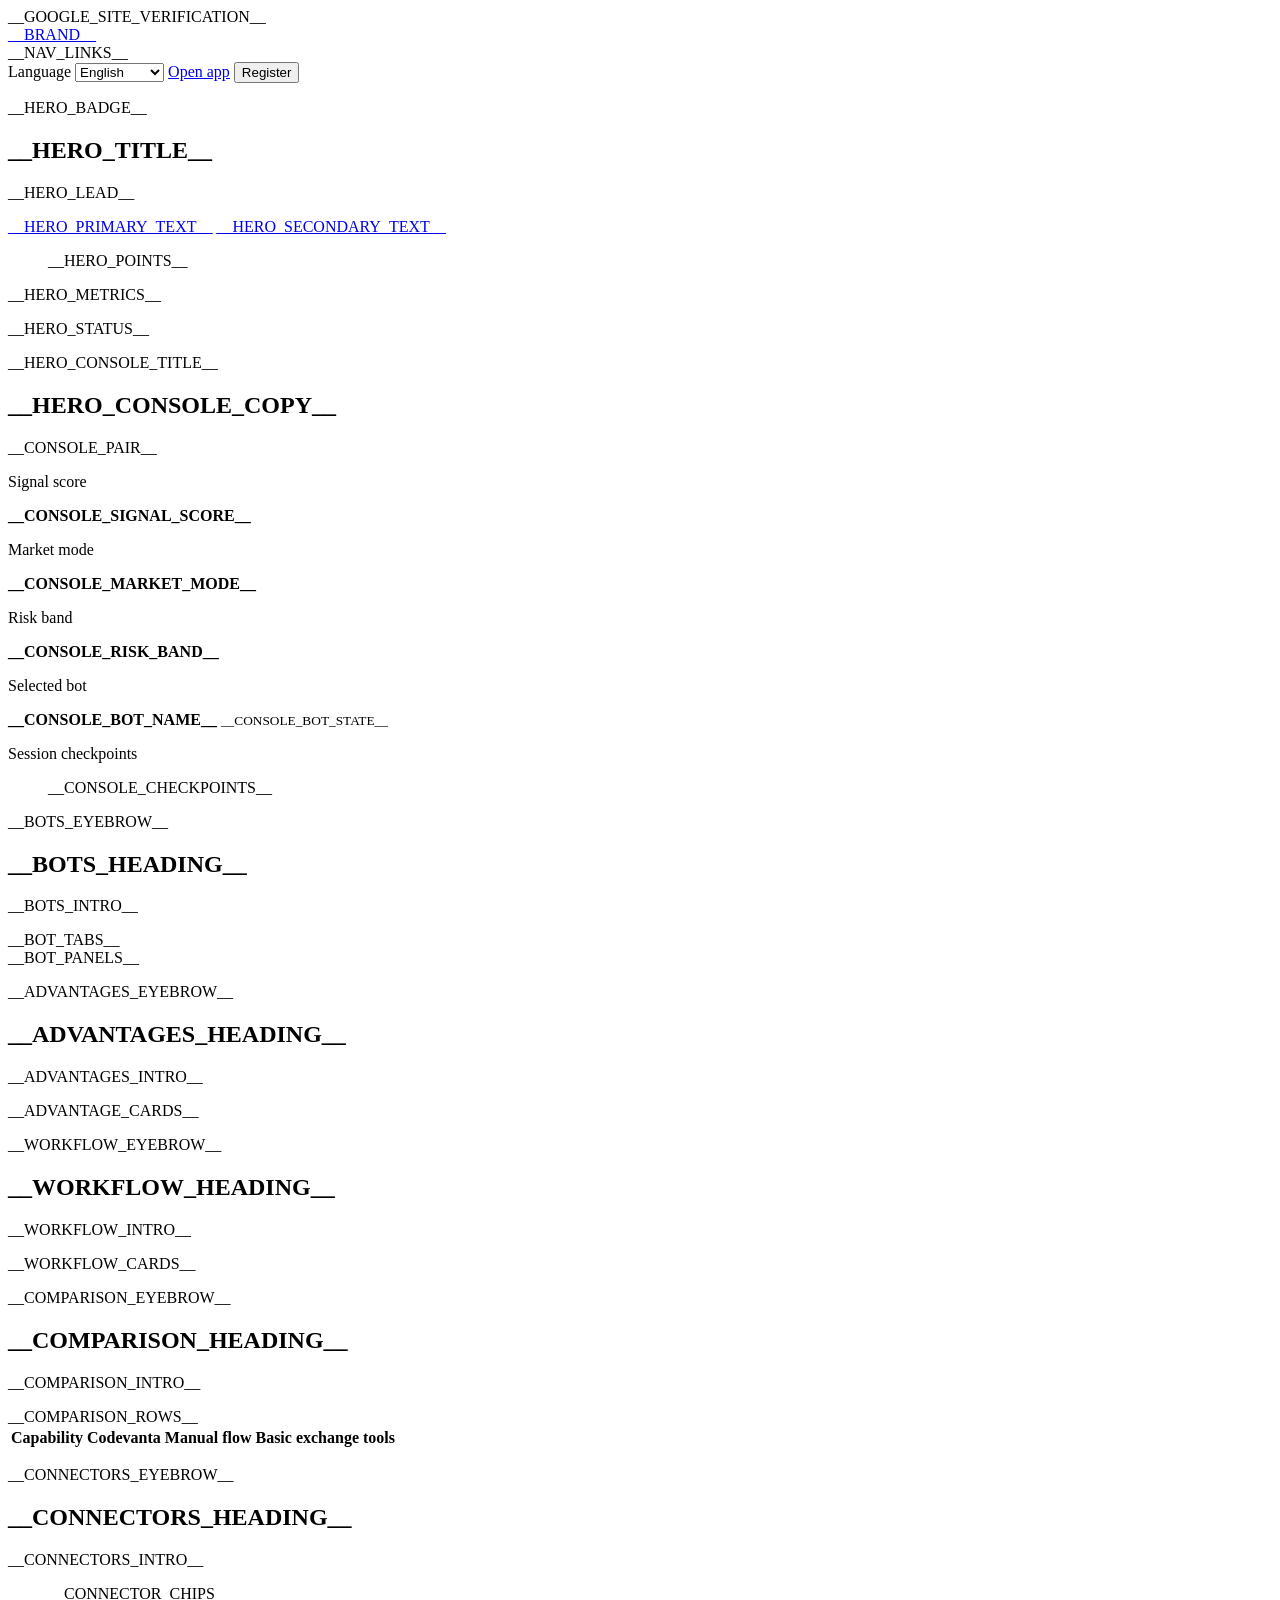
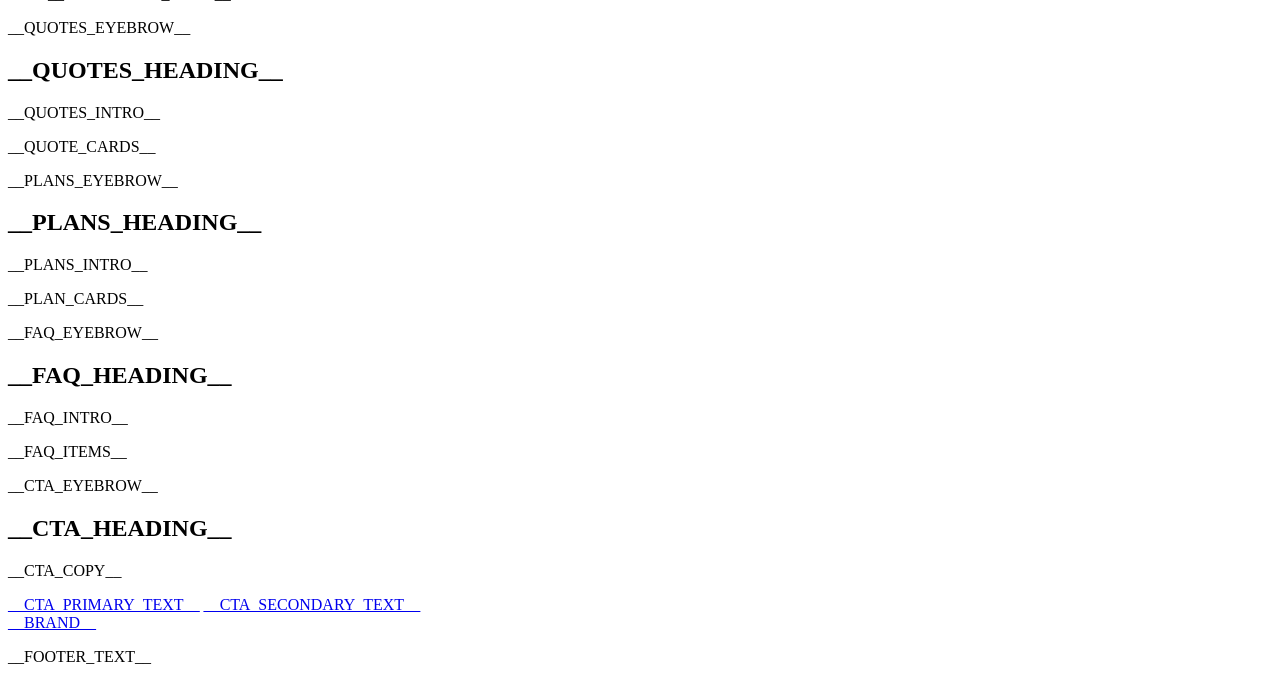
==== commit 3b4db2b4: "Align pricing with base release and Pro roadmap" ====
--- a/site_static/index.template.html
+++ b/site_static/index.template.html
@@ -65,7 +65,7 @@
                     <p class="hero-lead" data-i18n="hero_lead">__HERO_LEAD__</p>
 
                     <div class="hero-actions">
-                        <button class="btn btn-primary js-open-register" type="button" data-i18n="hero_primary_text">__HERO_PRIMARY_TEXT__</button>
+                        <a class="btn btn-primary" href="__HERO_PRIMARY_URL__" target="_blank" rel="noopener" data-i18n="hero_primary_text">__HERO_PRIMARY_TEXT__</a>
                         <a class="btn btn-secondary" href="#bots" data-i18n="hero_secondary_text">__HERO_SECONDARY_TEXT__</a>
                     </div>
 
@@ -255,7 +255,7 @@
                     <p data-i18n="cta_copy">__CTA_COPY__</p>
                 </div>
                 <div class="cta-actions">
-                    <button class="btn btn-primary js-open-register" type="button" data-i18n="cta_primary_text">__CTA_PRIMARY_TEXT__</button>
+                    <a class="btn btn-primary" href="__CTA_PRIMARY_URL__" target="_blank" rel="noopener" data-i18n="cta_primary_text">__CTA_PRIMARY_TEXT__</a>
                     <a class="btn btn-ghost" href="/app/" data-i18n="cta_secondary_text">__CTA_SECONDARY_TEXT__</a>
                 </div>
             </div>
